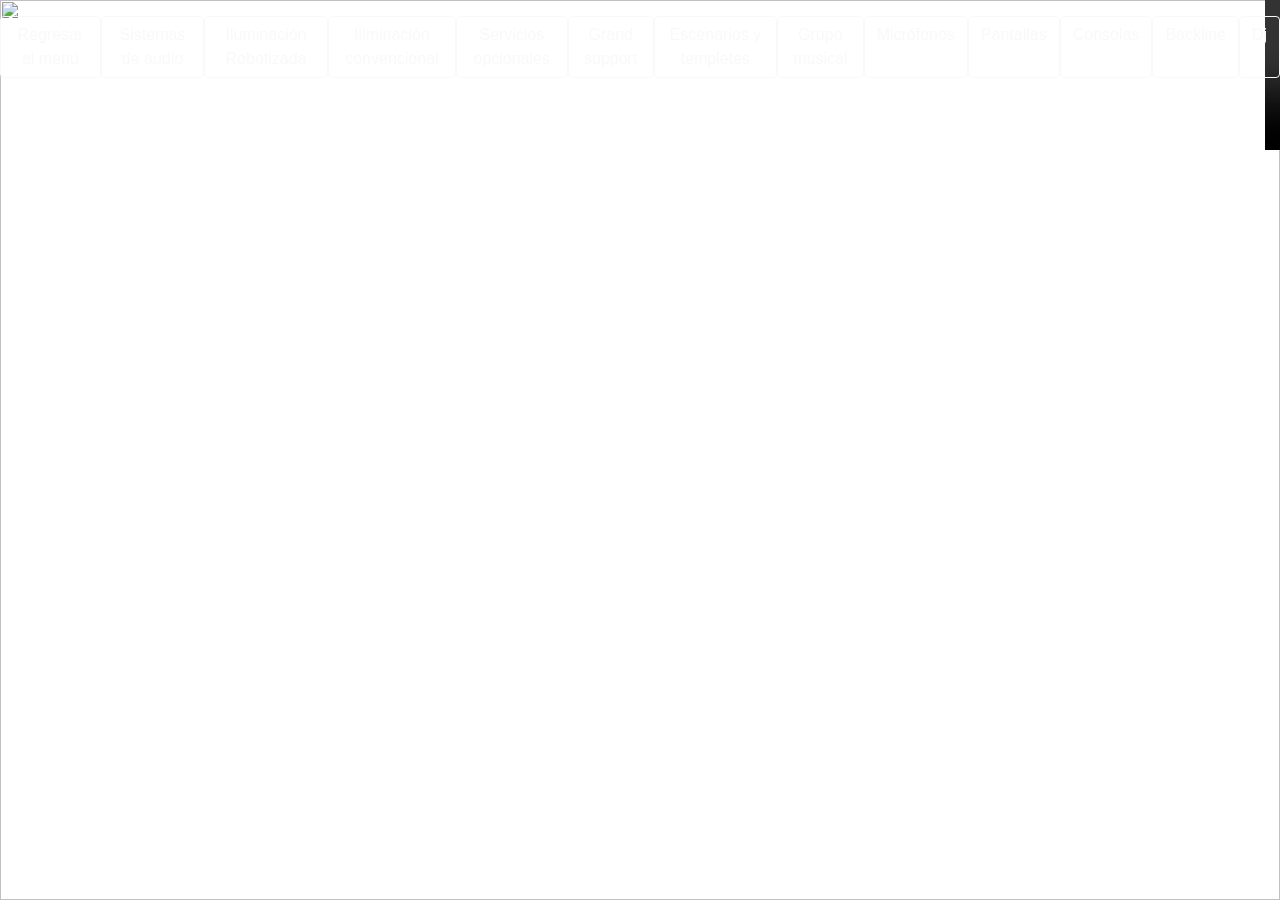
==== slides.html @ 3565101c "Corregido" ====
<!DOCTYPE html>
<html style="scroll-behavior: smooth;" lang="es">

<head>
    <meta charset="UTF-8">
    <meta name="viewport" content="width=device-width, initial-scale=1.0">
    <meta http-equiv="X-UA-Compatible" content="ie=edge">
    <title>Nova - Servicios</title>
    <link rel="stylesheet" href="./css/stylesheet.css">
    <link rel="stylesheet" href="https://stackpath.bootstrapcdn.com/bootstrap/4.3.1/css/bootstrap.min.css" integrity="sha384-ggOyR0iXCbMQv3Xipma34MD+dH/1fQ784/j6cY/iJTQUOhcWr7x9JvoRxT2MZw1T" crossorigin="anonymous">
</head>

<body>

    <div class="controls text-center mt-3">
        <a href="menu.html" class="btn btn-outline-light">Regresar al menú</a>
        <a href="#s03" class="btn btn-outline-light">Sistemas de audio</a>
        <a href="#s04" class="btn btn-outline-light">Iluminación Robotizada</a>
        <a href="#s05" class="btn btn-outline-light">Iliminación convencional</a>
        <a href="#s06" class="btn btn-outline-light">Servicios opcionales</a>
        <a href="#s07" class="btn btn-outline-light">Grand support</a>
        <a href="#s08" class="btn btn-outline-light">Escenarios y templetes</a>
        <a href="#s09" class="btn btn-outline-light">Grupo musical</a>
        <a href="#s10" class="btn btn-outline-light">Micrófonos</a>
        <a href="#s11" class="btn btn-outline-light">Pantallas</a>
        <a href="#s12" class="btn btn-outline-light">Consolas</a>
        <a href="#s13" class="btn btn-outline-light">Backline</a>
        <a href="#s14" class="btn btn-outline-light">Dj</a>
    </div>

    <div class="outlet">
        <div class="slides">
            <div id="s03" class="slide">
                <img src="http://corporativoaqua.mx/nova/images/3.jpg" alt="">
            </div>
            <div id="s04" class="slide">
                <div class="row">
                    <video src="./vid/ILUMINACION ROBOTIZADA.mp4" controls></video>
                </div>
            </div>
            <div id="s05" class="slide">
                <img src="http://corporativoaqua.mx/nova/images/5.jpg" alt="">
            </div>
            <div id="s06" class="slide">
                <div class="row">
                    <img src="http://corporativoaqua.mx/nova/images/6.jpg" alt="">
                </div>
                <div class="row">
                    <img src="http://corporativoaqua.mx/nova/images/7.jpg" alt="">
                </div>
            </div>
            <div id="s07" class="slide">
                <img src="http://corporativoaqua.mx/nova/images/8.jpg" alt="">
            </div>
            <div id="s08" class="slide">
                <img src="http://corporativoaqua.mx/nova/images/9.jpg" alt="">
            </div>
            <div id="s09" class="slide">
                <div class="row">
                    <video src="./vid/GRUPO 1.mp4" controls></video>
                </div>
                <div class="row">
                    <video src="./vid/GRUPO 2.mp4"></video>
                </div>
            </div>
            <div id="s10" class="slide ml-2">
                <div class="row">
                    <img src="http://corporativoaqua.mx/nova/images/11.jpg" alt="">
                </div>
            </div>
            <div id="s11" class="slide">
                <div class="row"><img src="http://corporativoaqua.mx/nova/images/12.jpg" alt=""></div>
                <div class="row"><video src="./vid/PANTALLAS 01.mp4" controls></video></div>
                <div class="row"><video src="./vid/PANTALLAS 2.mp4" controls></video></div>
            </div>
            <div id="s12" class="slide">
                <img src="http://corporativoaqua.mx/nova/images/13.jpg" alt="">
            </div>
            <div id="s13" class="slide">
                <img src="http://corporativoaqua.mx/nova/images/14.jpg" alt="">
            </div>
            <div id="s14" class="slide">
                <div class="row">
                    <video src="./vid/DJ 1.mp4" controls></video>
                </div>
                <div class="row">
                    <video src="./vid/DJ 2.mp4" controls></video>
                </div>
            </div>
        </div>
    </div>

    <!-- Scripts -->
    <script src="./scripts/scripts.js"></script>
    <script src="https://kit.fontawesome.com/ce0c3a96f3.js"></script>
    <script src="https://code.jquery.com/jquery-3.3.1.slim.min.js" integrity="sha384-q8i/X+965DzO0rT7abK41JStQIAqVgRVzpbzo5smXKp4YfRvH+8abtTE1Pi6jizo" crossorigin="anonymous"></script>
    <script src="https://cdnjs.cloudflare.com/ajax/libs/popper.js/1.14.7/umd/popper.min.js" integrity="sha384-UO2eT0CpHqdSJQ6hJty5KVphtPhzWj9WO1clHTMGa3JDZwrnQq4sF86dIHNDz0W1" crossorigin="anonymous"></script>
    <script src="https://stackpath.bootstrapcdn.com/bootstrap/4.3.1/js/bootstrap.min.js" integrity="sha384-JjSmVgyd0p3pXB1rRibZUAYoIIy6OrQ6VrjIEaFf/nJGzIxFDsf4x0xIM+B07jRM" crossorigin="anonymous"></script>
</body>

</html>
---- css/stylesheet.css ----
html {
    scroll-behavior: smooth;
}

.player {
    height: 100vh;
    width: 100vw;
    background: rgb(9, 0, 41);
    overflow: hidden;
}

.menu {
    height: 100vh;
    width: 100vw;
    background: rgb(23, 23, 31);
    display: flex;
    justify-content: center;
    align-items: center;
}

.menu-row {
    display: flex;
    flex-direction: row;
    justify-content: center;
    align-items: center;
}

.menu-item {
    padding: 20px;
}

.page {
    width: 100%;
    height: 100vh;
    overflow: hidden;
}

.controls {
    width: 100vw;
    top: 0;
    position: fixed;
    z-index: 99999;
    display: flex;
    flex-direction: row;
    justify-content: space-around;
}

.outlet {
    overflow-x: hidden;
}

.slides {
    width: 1300vw;
    display: flex;
    flex-direction: row;
}


/*  SLIDES  */

.slide {
    height: 100vh;
    width: 100vw;
    display: flex;
    flex-direction: column;
}

.slide video {
    width: 100%;
}

.slide img {
    width: 100vw;
    height: 100vh;
}

@media (max-width: 700px) {
    .menu-title {
        width: 60%;
    }
    .menu-item {
        padding: 5px;
    }
}
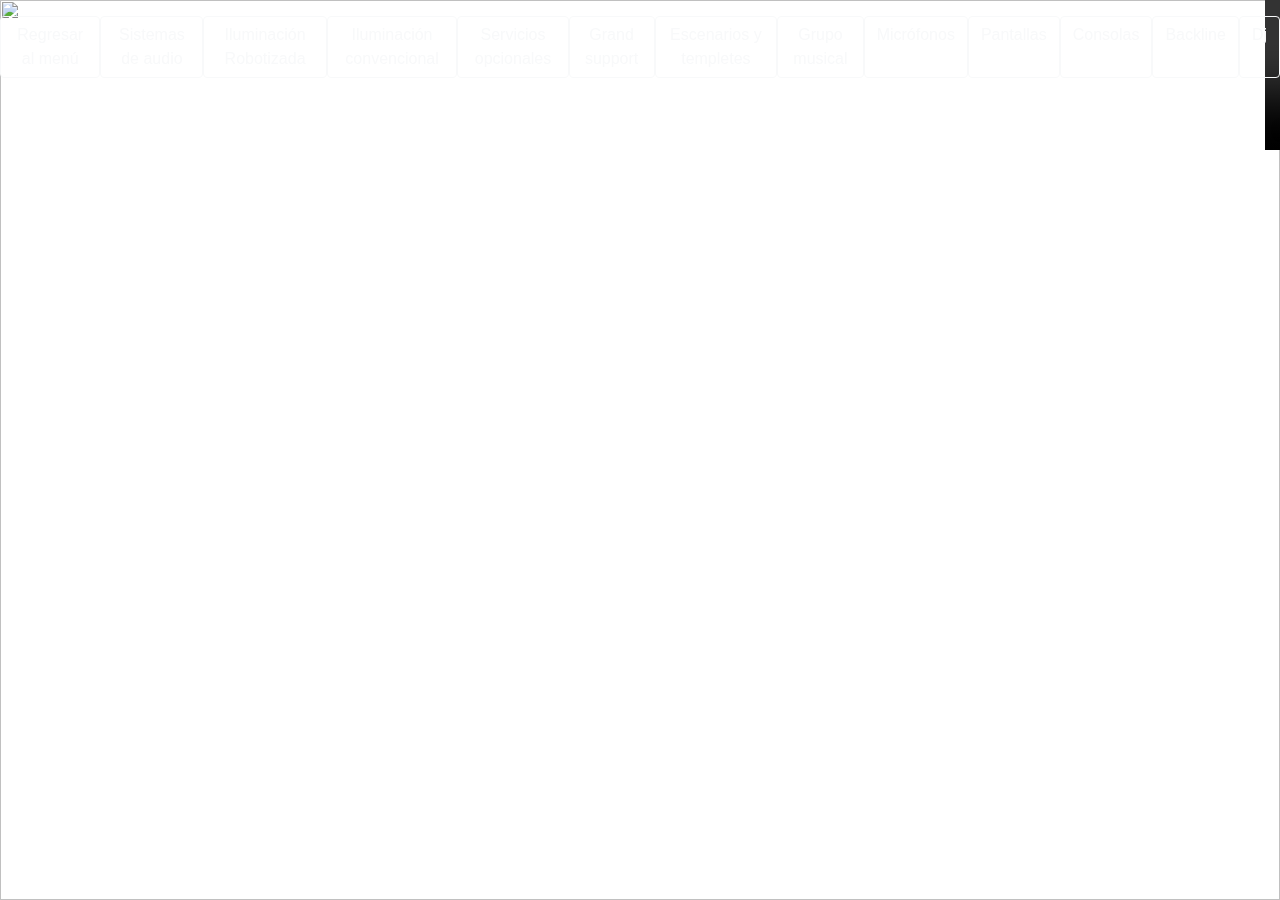
==== commit 775357eb: "Add files via upload" ====
--- a/slides.html
+++ b/slides.html
@@ -7,6 +7,7 @@
     <meta http-equiv="X-UA-Compatible" content="ie=edge">
     <title>Nova - Servicios</title>
     <link rel="stylesheet" href="./css/stylesheet.css">
+    <link rel="stylesheet" href="./css/scroll.css">
     <link rel="stylesheet" href="https://stackpath.bootstrapcdn.com/bootstrap/4.3.1/css/bootstrap.min.css" integrity="sha384-ggOyR0iXCbMQv3Xipma34MD+dH/1fQ784/j6cY/iJTQUOhcWr7x9JvoRxT2MZw1T" crossorigin="anonymous">
 </head>
 
@@ -16,7 +17,7 @@
         <a href="menu.html" class="btn btn-outline-light">Regresar al menú</a>
         <a href="#s03" class="btn btn-outline-light">Sistemas de audio</a>
         <a href="#s04" class="btn btn-outline-light">Iluminación Robotizada</a>
-        <a href="#s05" class="btn btn-outline-light">Iliminación convencional</a>
+        <a href="#s05" class="btn btn-outline-light">Iluminación convencional</a>
         <a href="#s06" class="btn btn-outline-light">Servicios opcionales</a>
         <a href="#s07" class="btn btn-outline-light">Grand support</a>
         <a href="#s08" class="btn btn-outline-light">Escenarios y templetes</a>
